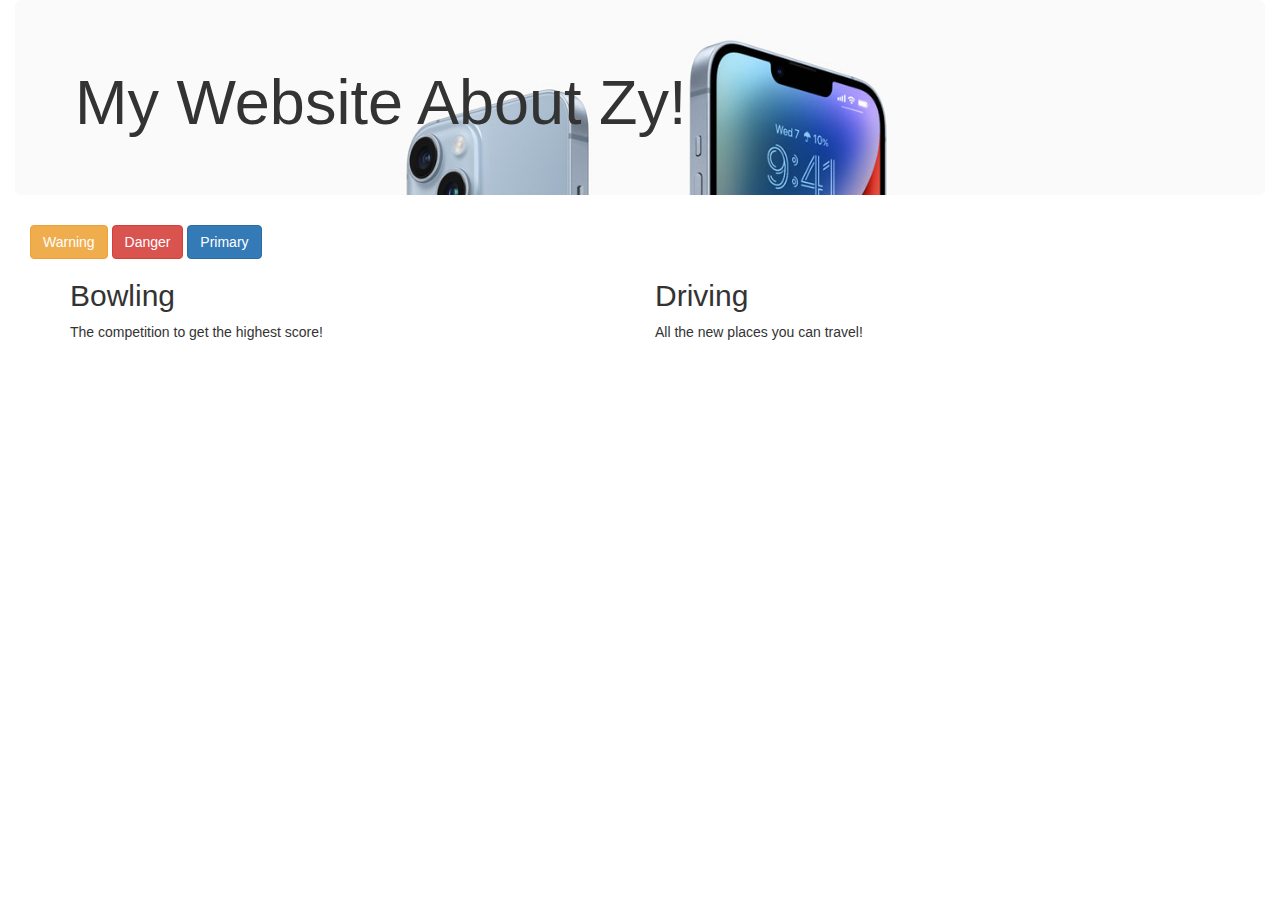
==== revision1.html @ d18cf2c9 "push1" ====
<!doctype html>
<html lang="en">
  <head>
    <meta charset="utf-8">
    <meta http-equiv="X-UA-Compatible" content="IE=edge">
    <meta name="viewport" content="width=device-width, initial-scale=1">
    <!-- The above 3 meta tags *must* come first in the head; any other head content must come *after* these tags -->
    <title>Bootstrap 101 Template</title>

    <!-- Bootstrap -->
    <link rel="stylesheet" href="https://cdn.jsdelivr.net/npm/bootstrap@3.4.1/dist/css/bootstrap.min.css" integrity="sha384-HSMxcRTRxnN+Bdg0JdbxYKrThecOKuH5zCYotlSAcp1+c8xmyTe9GYg1l9a69psu" crossorigin="anonymous">
    <link rel="stylesheet" href="style.css">
    <!-- HTML5 shim and Respond.js for IE8 support of HTML5 elements and media queries -->
    <!-- WARNING: Respond.js doesn't work if you view the page via file:// -->
    <!--[if lt IE 9]>
      <script src="https://cdn.jsdelivr.net/npm/html5shiv@3.7.3/dist/html5shiv.min.js"></script>
      <script src="https://cdn.jsdelivr.net/npm/respond.js@1.4.2/dest/respond.min.js"></script>
    <![endif]-->
  </head>
  <body>
    <div class="container-fluid">
        <div class="jumbotron">
            <h1>My Website About Zy!</h1>
        </div>
        <div class="col-md-12">
            <a href="#" class="btn btn-warning">Warning</a>
            <a href="#" class="btn btn-danger">Danger</a>
            <a href="#" class="btn btn-primary">Primary</a>
        </div>
    </div>
    <div class="container">
        <div class="row">
            <div class="col-sm-6">
                <h2>Bowling</h2>
                <p>The competition to get the highest score!</p>
            </div>
            <div class="col-sm-6">
                <h2>Driving</h2>
                <p>All the new places you can travel!</p>
            </div>
        </div>
    </div>

    <!-- jQuery (necessary for Bootstrap's JavaScript plugins) -->
    <script src="https://code.jquery.com/jquery-1.12.4.min.js" integrity="sha384-nvAa0+6Qg9clwYCGGPpDQLVpLNn0fRaROjHqs13t4Ggj3Ez50XnGQqc/r8MhnRDZ" crossorigin="anonymous"></script>
    <!-- Include all compiled plugins (below), or include individual files as needed -->
    <script src="https://cdn.jsdelivr.net/npm/bootstrap@3.4.1/dist/js/bootstrap.min.js" integrity="sha384-aJ21OjlMXNL5UyIl/XNwTMqvzeRMZH2w8c5cRVpzpU8Y5bApTppSuUkhZXN0VxHd" crossorigin="anonymous"></script>
  </body>
</html>
---- style.css ----
.jumbotron{
    background-image:url("phone.jpg");
    background-repeat:no-repeat;
    background-size:cover;
}
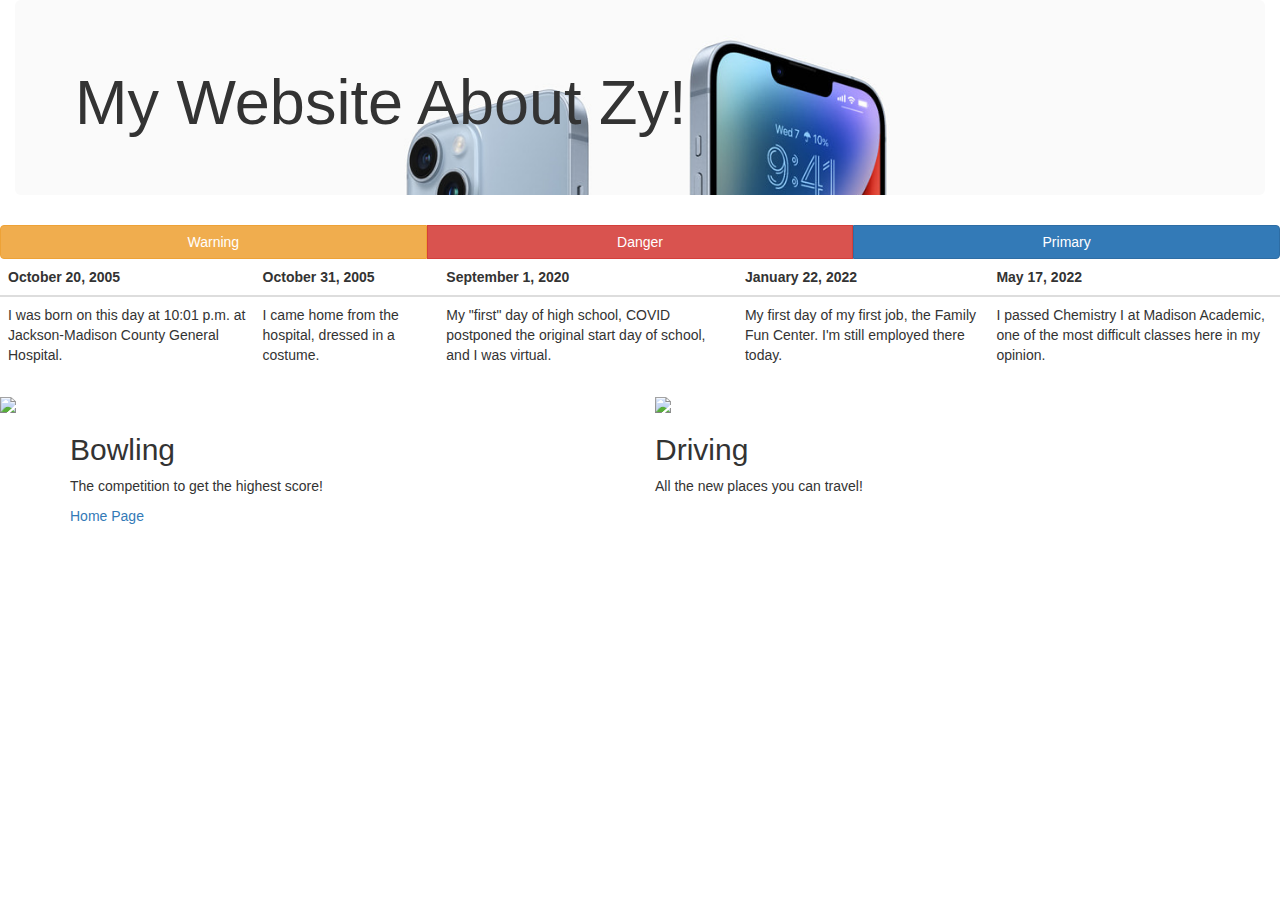
==== commit 5e6b33bc: "push2" ====
--- a/revision1.html
+++ b/revision1.html
@@ -5,7 +5,7 @@
     <meta http-equiv="X-UA-Compatible" content="IE=edge">
     <meta name="viewport" content="width=device-width, initial-scale=1">
     <!-- The above 3 meta tags *must* come first in the head; any other head content must come *after* these tags -->
-    <title>Bootstrap 101 Template</title>
+    <title>Revision 1</title>
 
     <!-- Bootstrap -->
     <link rel="stylesheet" href="https://cdn.jsdelivr.net/npm/bootstrap@3.4.1/dist/css/bootstrap.min.css" integrity="sha384-HSMxcRTRxnN+Bdg0JdbxYKrThecOKuH5zCYotlSAcp1+c8xmyTe9GYg1l9a69psu" crossorigin="anonymous">
@@ -22,10 +22,38 @@
         <div class="jumbotron">
             <h1>My Website About Zy!</h1>
         </div>
-        <div class="col-md-12">
+    </div>
+        <div class="btn-group btn-group-justified">
             <a href="#" class="btn btn-warning">Warning</a>
             <a href="#" class="btn btn-danger">Danger</a>
             <a href="#" class="btn btn-primary">Primary</a>
+        </div>
+    <table class="table">
+        <thead>
+            <tr>
+                <th>October 20, 2005</th>
+                <th>October 31, 2005</th>
+                <th>September 1, 2020</th>
+                <th>January 22, 2022</th>
+                <th>May 17, 2022</th>
+            </tr>
+        </thead>
+        <tbody>
+            <tr>
+                <td>I was born on this day at 10:01 p.m. at Jackson-Madison County General Hospital.</td>
+                <td>I came home from the hospital, dressed in a costume.</td>
+                <td>My "first" day of high school, COVID postponed the original start day of school, and I was virtual.</td>
+                <td>My first day of my first job, the Family Fun Center. I'm still employed there today.</td>
+                <td>I passed Chemistry I at Madison Academic, one of the most difficult classes here in my opinion.</td>
+            </tr>
+        </tbody>
+    </table>
+    <div class="row">
+        <div class="col-xs-6">
+            <img src="https://encrypted-tbn0.gstatic.com/images?q=tbn:ANd9GcRL7Xamq-N4FhrHCp7W3BmCxdgFQ0MUPhUl7Q&usqp=CAU">
+        </div>
+        <div class="col-xs-6">
+            <img src="https://www.lebonheur.org/contentAsset/image/eb6473c9-6174-4e4b-a7d6-0ce41af78bef/fileAsset/filter/Resize/resize_w/450">
         </div>
     </div>
     <div class="container">
@@ -39,6 +67,7 @@
                 <p>All the new places you can travel!</p>
             </div>
         </div>
+        <a href="index.html">Home Page</a>
     </div>
 
     <!-- jQuery (necessary for Bootstrap's JavaScript plugins) -->
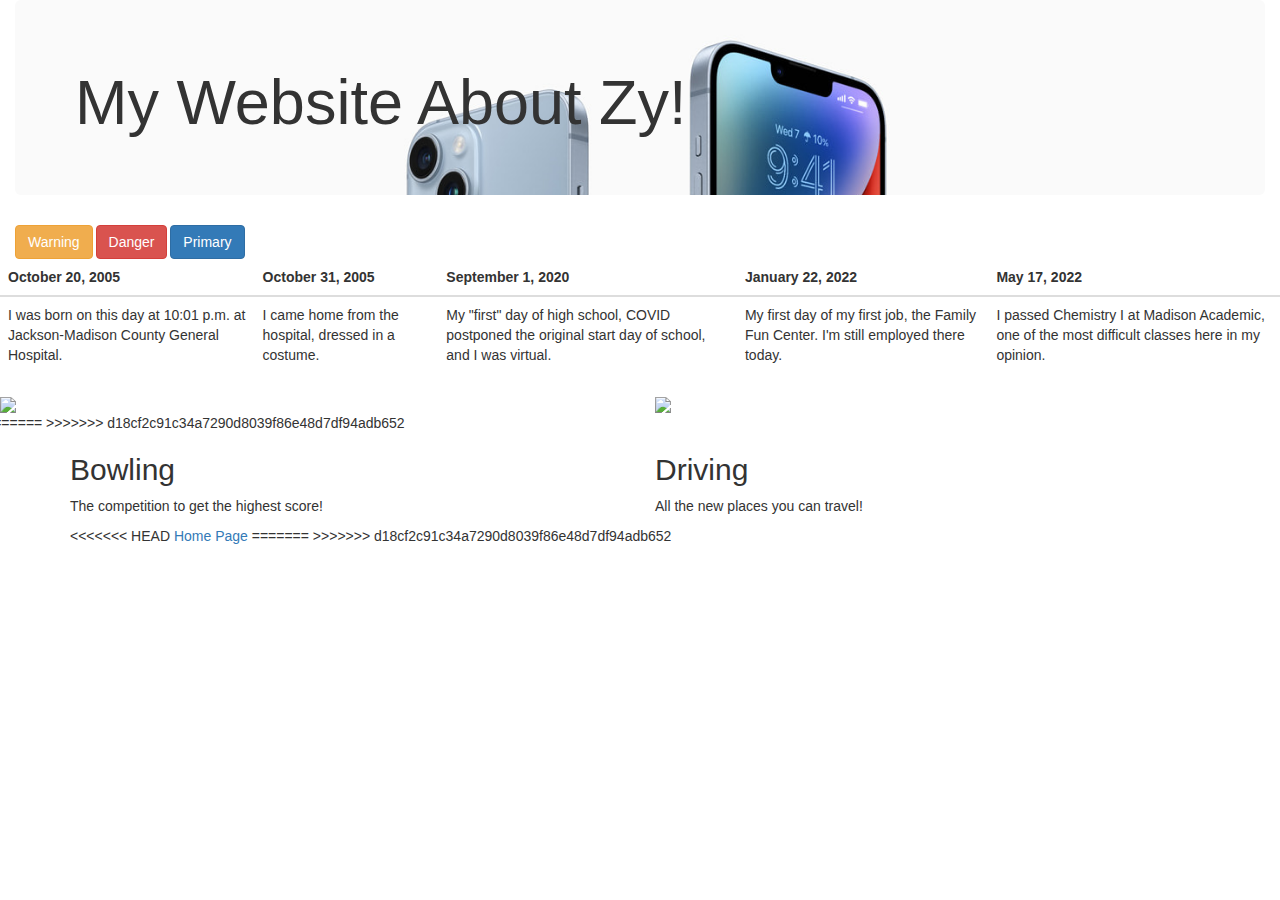
==== commit 9da0c46d: "yoo" ====
--- a/revision1.html
+++ b/revision1.html
@@ -5,6 +5,7 @@
     <meta http-equiv="X-UA-Compatible" content="IE=edge">
     <meta name="viewport" content="width=device-width, initial-scale=1">
     <!-- The above 3 meta tags *must* come first in the head; any other head content must come *after* these tags -->
+
     <title>Revision 1</title>
 
     <!-- Bootstrap -->
@@ -22,12 +23,15 @@
         <div class="jumbotron">
             <h1>My Website About Zy!</h1>
         </div>
+
     </div>
         <div class="btn-group btn-group-justified">
+        <div class="col-md-12">
             <a href="#" class="btn btn-warning">Warning</a>
             <a href="#" class="btn btn-danger">Danger</a>
             <a href="#" class="btn btn-primary">Primary</a>
         </div>
+        
     <table class="table">
         <thead>
             <tr>
@@ -55,6 +59,8 @@
         <div class="col-xs-6">
             <img src="https://www.lebonheur.org/contentAsset/image/eb6473c9-6174-4e4b-a7d6-0ce41af78bef/fileAsset/filter/Resize/resize_w/450">
         </div>
+=======
+>>>>>>> d18cf2c91c34a7290d8039f86e48d7df94adb652
     </div>
     <div class="container">
         <div class="row">
@@ -67,7 +73,10 @@
                 <p>All the new places you can travel!</p>
             </div>
         </div>
+<<<<<<< HEAD
         <a href="index.html">Home Page</a>
+=======
+>>>>>>> d18cf2c91c34a7290d8039f86e48d7df94adb652
     </div>
 
     <!-- jQuery (necessary for Bootstrap's JavaScript plugins) -->
